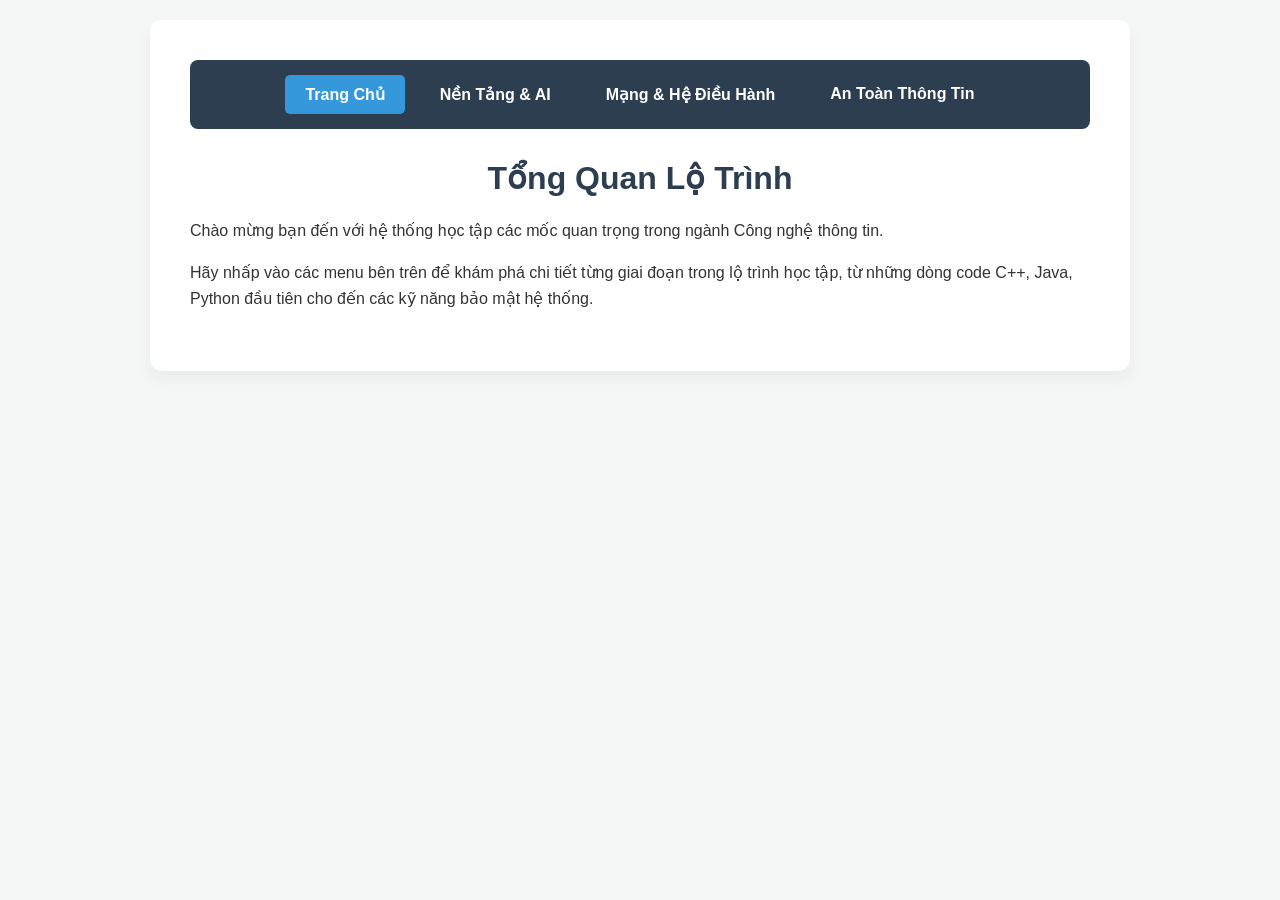
==== index.html @ 5c1db46d "Thêm cấu trúc 6 file code lộ trình" ====
<!DOCTYPE html>
<html lang="vi">
<head>
    <meta charset="UTF-8">
    <title>Trang Chủ - Lộ Trình IT</title>
    <link rel="stylesheet" href="style.css">
</head>
<body>
    <div class="container">
        <nav>
            <a href="index.html" class="active">Trang Chủ</a>
            <a href="ai.html">Nền Tảng & AI</a>
            <a href="system.html">Mạng & Hệ Điều Hành</a>
            <a href="bảo mật.html">An Toàn Thông Tin</a>
        </nav>

        <h1>Tổng Quan Lộ Trình</h1>
        <div class="content-box">
            <p>Chào mừng bạn đến với hệ thống học tập các mốc quan trọng trong ngành Công nghệ thông tin.</p>
            <p>Hãy nhấp vào các menu bên trên để khám phá chi tiết từng giai đoạn trong lộ trình học tập, từ những dòng code C++, Java, Python đầu tiên cho đến các kỹ năng bảo mật hệ thống.</p>
        </div>
    </div>
</body>
</html>
---- style.css ----
body { 
    font-family: 'Segoe UI', Tahoma, Geneva, Verdana, sans-serif; 
    background-color: #f4f7f6; 
    color: #333; 
    margin: 0; 
    padding: 20px; 
}
.container { 
    max-width: 900px; 
    margin: auto; 
    background: #fff; 
    padding: 40px; 
    border-radius: 12px; 
    box-shadow: 0 8px 16px rgba(0,0,0,0.05); 
}
h1 { text-align: center; color: #2c3e50; }
h2 { color: #2980b9; border-bottom: 2px solid #ecf0f1; padding-bottom: 10px; }

/* Thanh Menu Điều Hướng */
nav {
    display: flex;
    justify-content: center;
    gap: 15px;
    margin-bottom: 30px;
    background: #2c3e50;
    padding: 15px;
    border-radius: 8px;
}
nav a {
    color: white;
    text-decoration: none;
    font-weight: bold;
    padding: 10px 20px;
    border-radius: 5px;
    transition: background 0.3s;
}
nav a:hover, nav a.active {
    background: #3498db;
}

/* Các phần tử khác */
.content-box { line-height: 1.6; margin-bottom: 20px; }
.note { font-size: 0.9em; background: #ecf0f1; padding: 10px 15px; border-left: 4px solid #f39c12; }

/* Khu vực Test Code */
.code-section { margin-top: 40px; border-top: 2px dashed #bdc3c7; padding-top: 20px; }
textarea { width: 100%; height: 150px; font-family: monospace; padding: 10px; background: #2d2d2d; color: #fff; border-radius: 5px; }
button { background: #27ae60; color: white; border: none; padding: 10px 20px; cursor: pointer; border-radius: 5px; margin-top: 10px; }
button:hover { background: #2ecc71; }
#output { margin-top: 15px; padding: 15px; background: #ecf0f1; border-radius: 5px; min-height: 50px; }
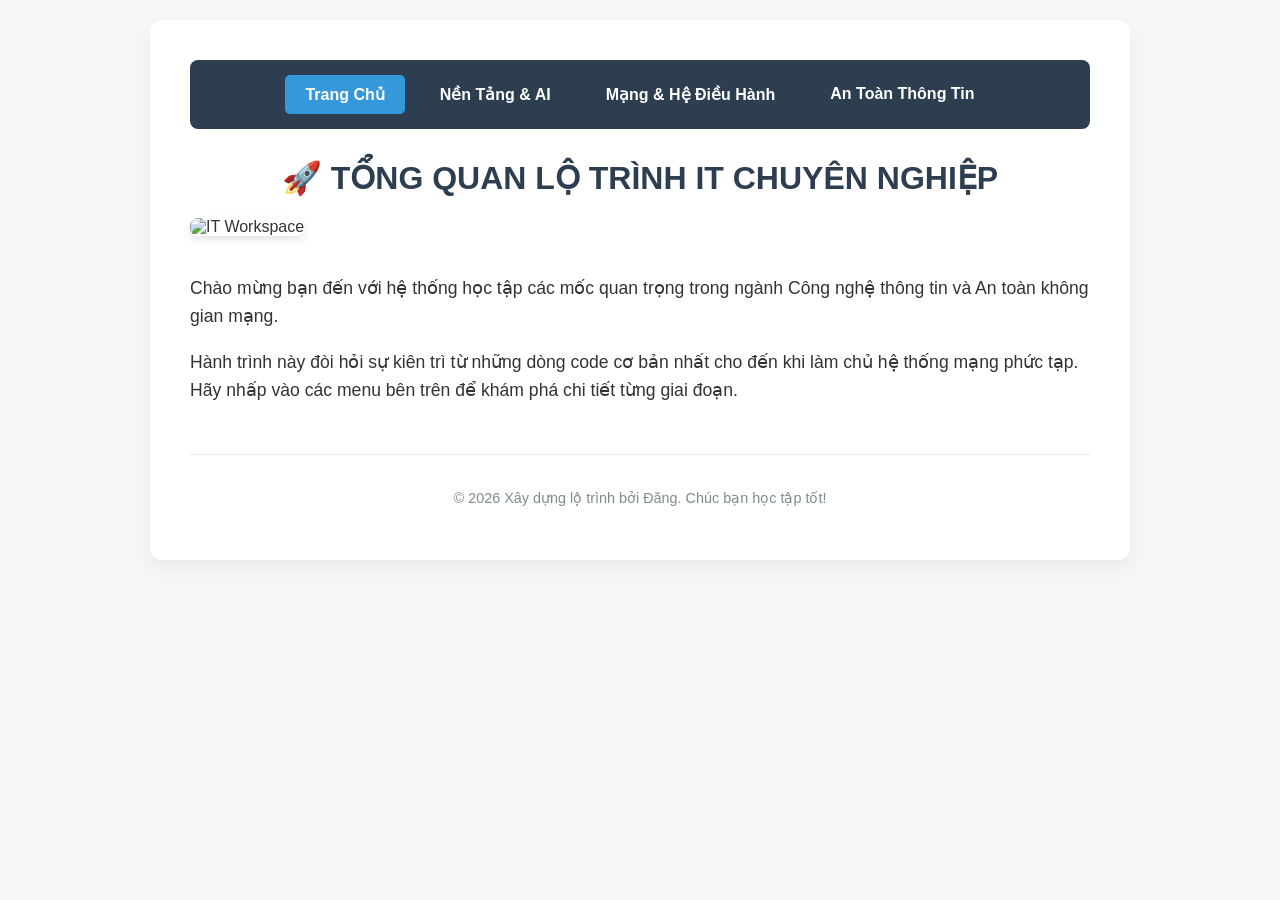
==== commit ffbfc44d: "Thêm hình ảnh chuyên nghiệp và giao diện chi tiết" ====
--- a/index.html
+++ b/index.html
@@ -11,14 +11,21 @@
             <a href="index.html" class="active">Trang Chủ</a>
             <a href="ai.html">Nền Tảng & AI</a>
             <a href="system.html">Mạng & Hệ Điều Hành</a>
-            <a href="bảo mật.html">An Toàn Thông Tin</a>
+            <a href="bao-mat.html">An Toàn Thông Tin</a>
         </nav>
 
-        <h1>Tổng Quan Lộ Trình</h1>
+        <h1>🚀 TỔNG QUAN LỘ TRÌNH IT CHUYÊN NGHIỆP</h1>
+        
+        <img src="https://images.unsplash.com/photo-1517694712202-14dd9538aa97?q=80&w=1000&auto=format&fit=crop" alt="IT Workspace" class="hero-img">
+
         <div class="content-box">
-            <p>Chào mừng bạn đến với hệ thống học tập các mốc quan trọng trong ngành Công nghệ thông tin.</p>
-            <p>Hãy nhấp vào các menu bên trên để khám phá chi tiết từng giai đoạn trong lộ trình học tập, từ những dòng code C++, Java, Python đầu tiên cho đến các kỹ năng bảo mật hệ thống.</p>
+            <p>Chào mừng bạn đến với hệ thống học tập các mốc quan trọng trong ngành Công nghệ thông tin và An toàn không gian mạng.</p>
+            <p>Hành trình này đòi hỏi sự kiên trì từ những dòng code cơ bản nhất cho đến khi làm chủ hệ thống mạng phức tạp. Hãy nhấp vào các menu bên trên để khám phá chi tiết từng giai đoạn.</p>
         </div>
+
+        <footer>
+            <p>© 2026 Xây dựng lộ trình bởi Đăng. Chúc bạn học tập tốt!</p>
+        </footer>
     </div>
 </body>
 </html>
--- a/style.css
+++ b/style.css
@@ -14,7 +14,7 @@
     box-shadow: 0 8px 16px rgba(0,0,0,0.05); 
 }
 h1 { text-align: center; color: #2c3e50; }
-h2 { color: #2980b9; border-bottom: 2px solid #ecf0f1; padding-bottom: 10px; }
+h2 { color: #2980b9; border-bottom: 2px solid #ecf0f1; padding-bottom: 10px; margin-top: 30px;}
 
 /* Thanh Menu Điều Hướng */
 nav {
@@ -38,13 +38,40 @@
     background: #3498db;
 }
 
+/* Xử lý hình ảnh */
+.hero-img {
+    width: 100%;
+    height: 350px;
+    object-fit: cover;
+    border-radius: 8px;
+    box-shadow: 0 4px 8px rgba(0,0,0,0.1);
+    margin-bottom: 20px;
+}
+.feature-img {
+    width: 100%;
+    height: 250px;
+    object-fit: cover;
+    border-radius: 8px;
+    margin: 15px 0;
+}
+
 /* Các phần tử khác */
-.content-box { line-height: 1.6; margin-bottom: 20px; }
-.note { font-size: 0.9em; background: #ecf0f1; padding: 10px 15px; border-left: 4px solid #f39c12; }
+.content-box { line-height: 1.6; margin-bottom: 20px; font-size: 1.1em;}
+.note { font-size: 0.9em; background: #ecf0f1; padding: 10px 15px; border-left: 4px solid #f39c12; margin-top: 15px;}
 
 /* Khu vực Test Code */
 .code-section { margin-top: 40px; border-top: 2px dashed #bdc3c7; padding-top: 20px; }
 textarea { width: 100%; height: 150px; font-family: monospace; padding: 10px; background: #2d2d2d; color: #fff; border-radius: 5px; }
-button { background: #27ae60; color: white; border: none; padding: 10px 20px; cursor: pointer; border-radius: 5px; margin-top: 10px; }
+button { background: #27ae60; color: white; border: none; padding: 10px 20px; cursor: pointer; border-radius: 5px; margin-top: 10px; font-weight: bold;}
 button:hover { background: #2ecc71; }
-#output { margin-top: 15px; padding: 15px; background: #ecf0f1; border-radius: 5px; min-height: 50px; }+#output { margin-top: 15px; padding: 15px; background: #ecf0f1; border-radius: 5px; min-height: 50px; border: 1px solid #ccc;}
+
+/* Chân trang */
+footer {
+    text-align: center;
+    margin-top: 50px;
+    padding-top: 20px;
+    border-top: 1px solid #eaeaea;
+    color: #7f8c8d;
+    font-size: 0.9em;
+}
